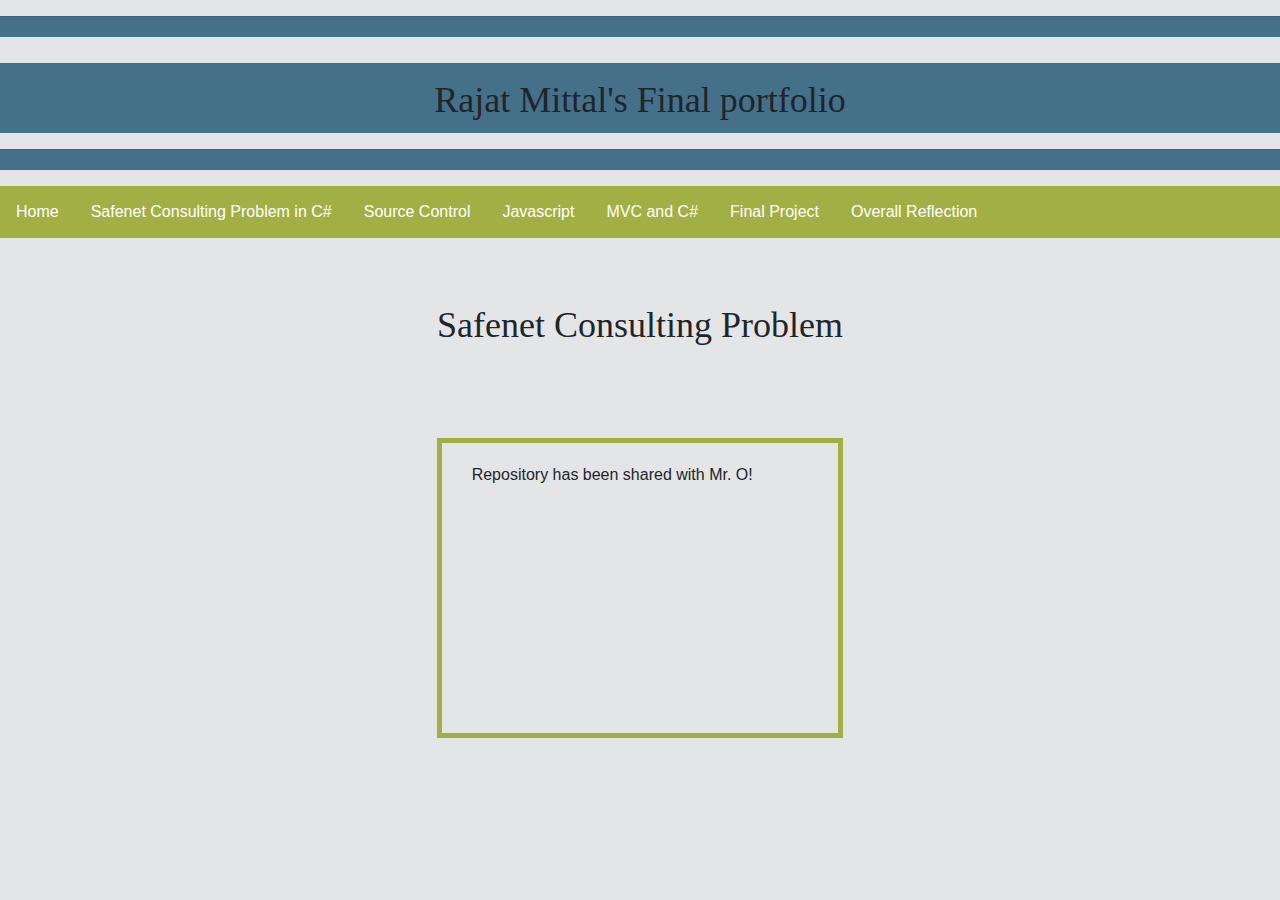
==== BankAccount.html @ dcdd95ef "Project" ====
<!DOCTYPE html>
<html>
<head>
   <meta charset="utf-8" />
   <link rel="stylesheet" type="text/css" href="bootstrap.css">
    <link rel="stylesheet" type="text/css" href="style.css">
   <title>Safenet Consulting Problem</title>
</head>
<body>
        <hr id="hr1">
                <div class="row">
                    <div class="col-md-12 offset-md-0">
                        <div class="title">
                            <div class="header">Rajat Mittal's Final portfolio</div>
                        </div>   
                    </div>
                </div>   
                <hr id="hr2">
                    <ul>
                            <li><a href="Index.html">Home</a></li>
                            <li><a href="BankAccount.html">Safenet Consulting Problem in C#</a></li>
                            <li><a href="SourceControl.html">Source Control</a></li>
                            <li><a href="JavaScript.html">Javascript</a></li>
                            <li><a href="MVC.html">MVC and C#</a></li>
                            <li><a href="FinalProject.html">Final Project</a></li>
                            <li><a href="overall.html">Overall Reflection</a></li>
                        </ul>
                        <div class="row">
                                <div class="padding">
                        
                                </div>
                            </div>
                            
                            <div class="row">
                                <div class="col-md-12 offset-md-0">
                                    <div class="title2">
                                        <div class="header">Safenet Consulting Problem</div>
                                    </div>   
                                </div>
                            </div>   
                            
            
            <div class="row">
                    <div class="padding2">
            
                    </div>
                </div>
            <div class="row">
                        <div class="col-md-4 offset-md-4">
                            <div class="portfolio">
                                <div> Repository has been shared with Mr. O! </div>
                            </div>
                        </div>
                    </div>
            <div class="row">
                    <div class="padding2">
                    
                    </div>
            </div>
            

</body>
</html>
---- style.css ----
body {
    background-color: #E4E5E7;
}
.padding {
    padding-top: 40px;
}
.title{
    background-color: #45708A;
    text-align: center;
    height: 70px;
    margin-top: 10px;
    padding-top: 10px;
}
.padding2{
    height: 80px;
}
.portfolio{
    background-color: #E4E5E7;
    height: 300px;
    padding-left: 30px;
    padding-top: 20px;
    padding-right: 30px;
    border: 5px solid #A2AF44
}

.subheader {
    font-family: "Maven Pro";
    font-size: 24px;
}
.header {
    font-family: "Secular One";
    font-size: 36px;
}
.body{
    font-family: "Pontano Sans";
    font-size: 14px;
}
ul {
    list-style-type: none;
    margin: 0;
    padding: 0;
    overflow: hidden;
    background-color: #A2AF44;
}

li {
    float: left;
}

li a {
    display: block;
    color: white;
    text-align: center;
    padding: 14px 16px;
    text-decoration: none;
}

li a:hover {
    background-color: #111;
}

#hr1{
    
    
    height: 20px;
    background-color: #45708A;
    
}
#hr2{
    height: 20px;
    background-color: #45708A;

}
.title2{
    background-color: #E4E5E7;
    text-align: center;
    height: 70px;
    margin-top: 10px;
    padding-top: 10px;
}
.ImageBorder
{
   
    border: 5px solid #A2AF44;
}
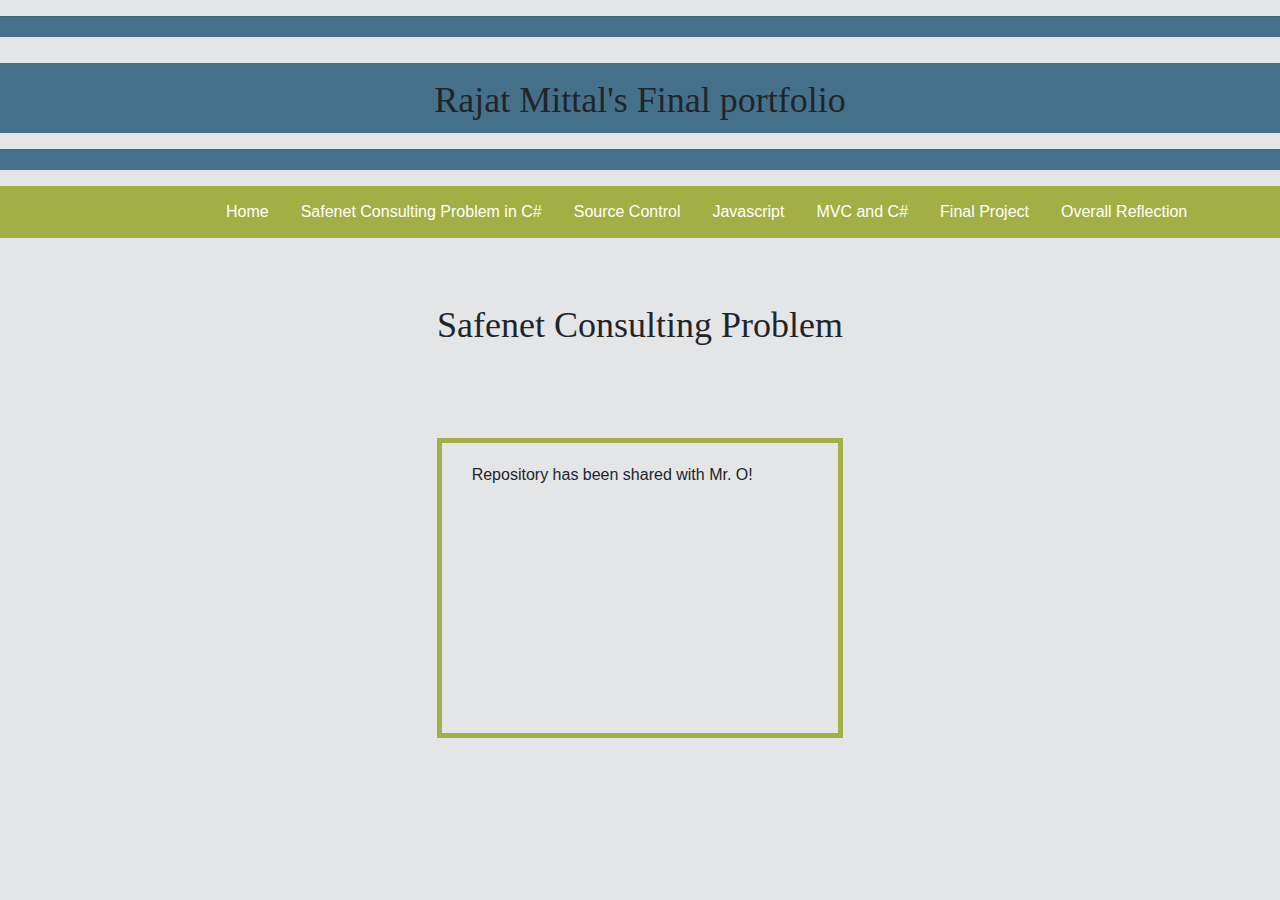
==== commit 600302b3: "Center Header" ====
--- a/BankAccount.html
+++ b/BankAccount.html
@@ -17,6 +17,7 @@
                 </div>   
                 <hr id="hr2">
                     <ul>
+                            <div class="row center-nav">
                             <li><a href="Index.html">Home</a></li>
                             <li><a href="BankAccount.html">Safenet Consulting Problem in C#</a></li>
                             <li><a href="SourceControl.html">Source Control</a></li>
@@ -24,6 +25,8 @@
                             <li><a href="MVC.html">MVC and C#</a></li>
                             <li><a href="FinalProject.html">Final Project</a></li>
                             <li><a href="overall.html">Overall Reflection</a></li>
+                            </div>
+
                         </ul>
                         <div class="row">
                                 <div class="padding">
--- a/style.css
+++ b/style.css
@@ -10,6 +10,7 @@
     height: 70px;
     margin-top: 10px;
     padding-top: 10px;
+    font-family: 'Trebuchet MS', 'Lucida Sans Unicode', 'Lucida Grande', 'Lucida Sans', Arial, sans-serif;
 }
 .padding2{
     height: 80px;
@@ -83,3 +84,6 @@
    
     border: 5px solid #A2AF44;
 }
+.center-nav{
+    padding-left: 225px;
+}
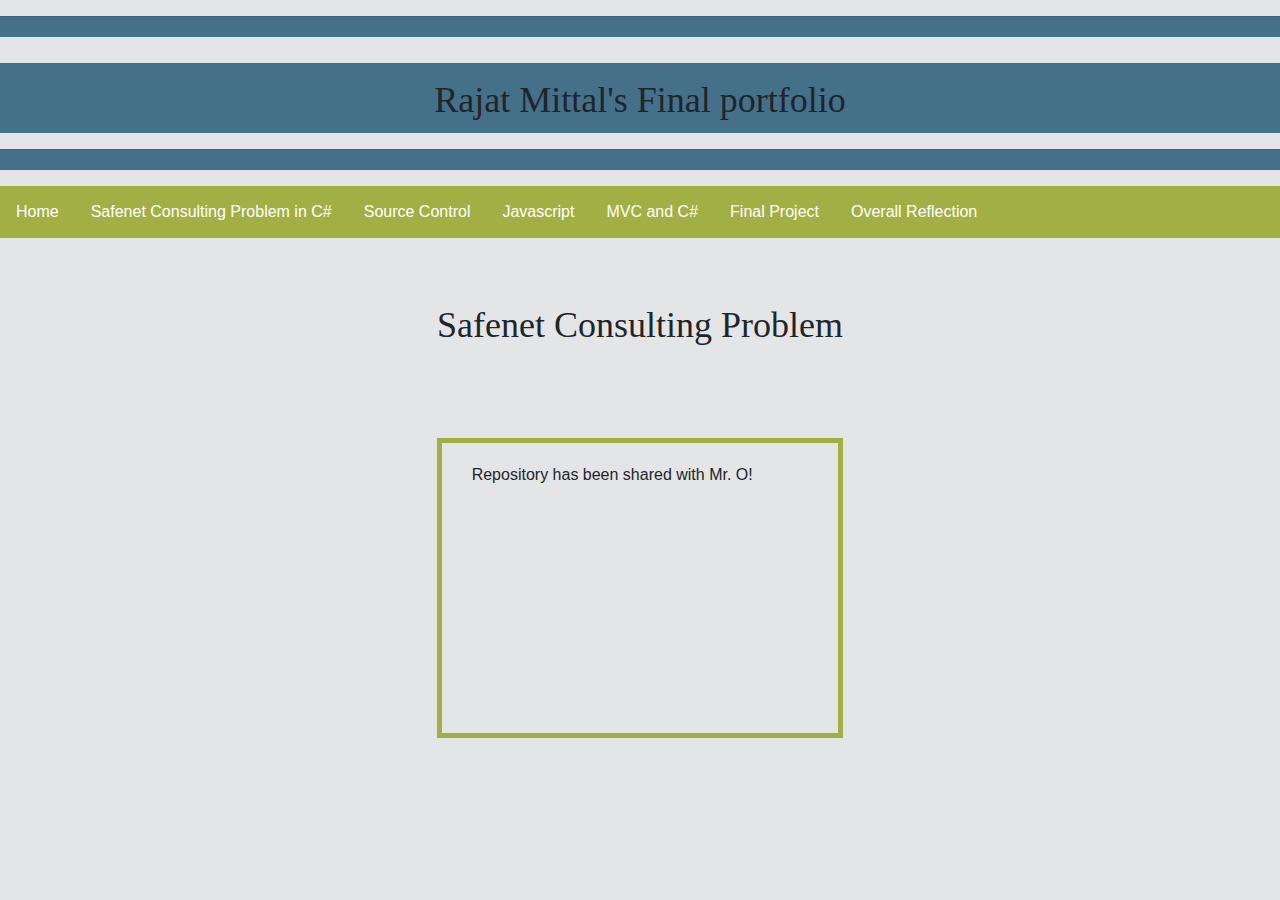
==== commit 017fae6d: "Fix Index again" ====
--- a/BankAccount.html
+++ b/BankAccount.html
@@ -17,16 +17,13 @@
                 </div>   
                 <hr id="hr2">
                     <ul>
-                            <div class="row center-nav">
-                            <li><a href="Index.html">Home</a></li>
+                            <li><a href="index.html">Home</a></li>
                             <li><a href="BankAccount.html">Safenet Consulting Problem in C#</a></li>
                             <li><a href="SourceControl.html">Source Control</a></li>
                             <li><a href="JavaScript.html">Javascript</a></li>
                             <li><a href="MVC.html">MVC and C#</a></li>
                             <li><a href="FinalProject.html">Final Project</a></li>
                             <li><a href="overall.html">Overall Reflection</a></li>
-                            </div>
-
                         </ul>
                         <div class="row">
                                 <div class="padding">
